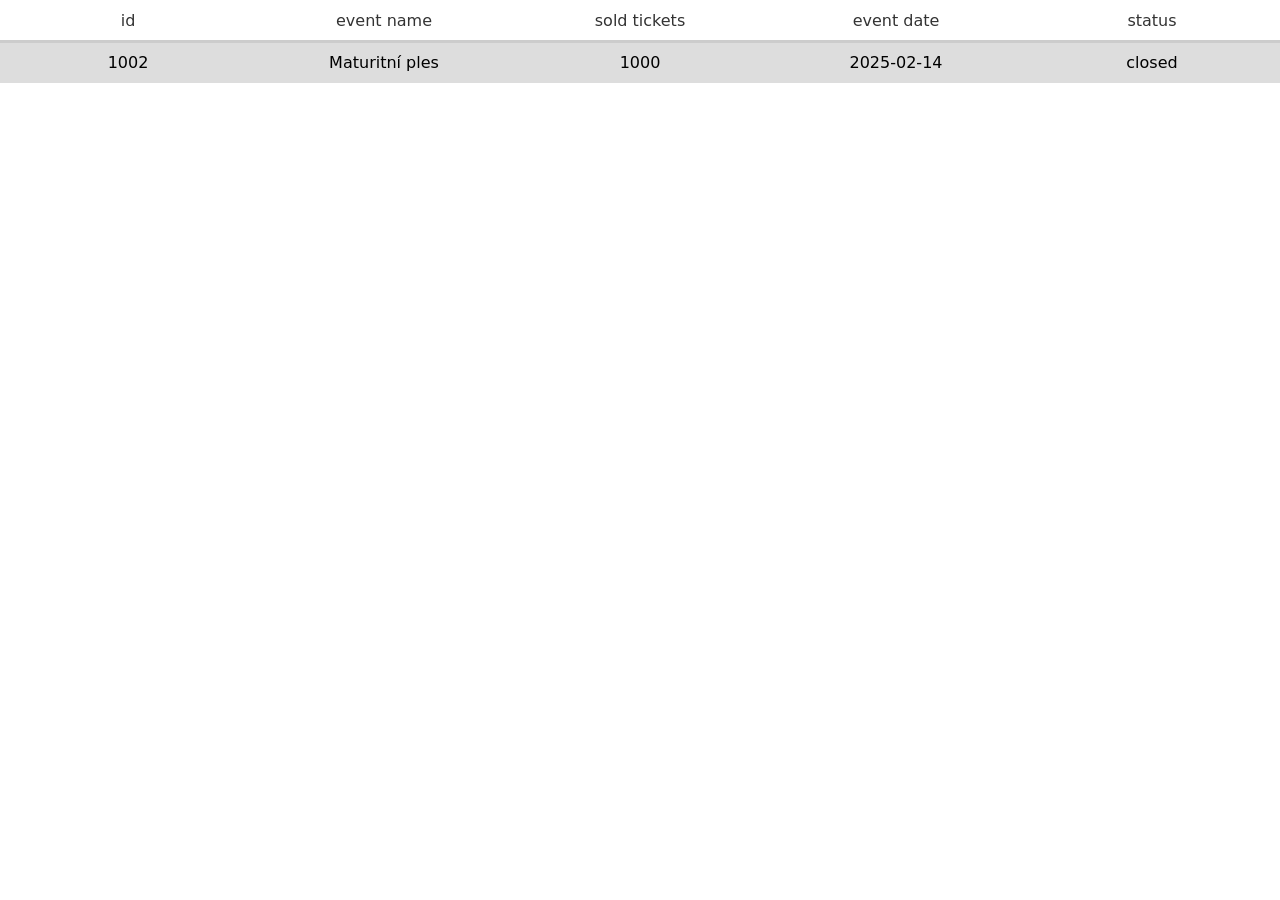
==== web_dashboard/index.html @ aa48d6b9 "dev: temporary dashboard placement" ====
<!DOCTYPE html>
<html lang="en">
<head>
  <meta charset="UTF-8" />
  <title>Image Number Box Editor</title>
  <link rel="stylesheet" href="./styles/event_list.css" />
  <link rel="stylesheet" href="./styles/table.css">
  <link rel="stylesheet" href="./styles/shared_styles.css">


</head>
<body>

  <div id="app">
  </div>

  <script src="./scripts/event_list.js" type="module"></script>
</body>
</html>
---- web_dashboard/styles/table.css ----
.table {
display: flex;
flex-direction: column;
height: 100%;
outline: none;
}

.header {
display: flex;
height: 40px;
background: var(--primary-background);
}
.header.active {
    padding-right: 15px;
}

.header-cell, .cell {
flex: 1;
display: flex;
align-items: center;
justify-content: center;
color: var(--primary-text);
}

.separator {
height: 3px;
background: var(--tertiary-background);
}

.scroll {
  overflow-y: auto;
  scrollbar-color: var(--secondary-background) var(--primary-background);     /* Firefox thumb color + track */
}

.scroll::-webkit-scrollbar {
  width: 15px;
}

.scroll::-webkit-scrollbar-thumb {
  background-color: var(--secondary-background);
  border-radius: 5px;
}

.scroll::-webkit-scrollbar-track {
  background-color: var(--primary-background);
}

.row {
  height: 40px; /* default, or use JS rowHeight */
  line-height: 40px;    
  display: flex;
}

.row.even {
  background-color: var(--secondary-background);
}

.row.odd {
  background-color: var(--tertiary-background);
}

.row.selected {
  background-color: var(--quartiary-background); /* clickedColor */
}

.cell {
height: var(--row-height);
cursor: pointer;
color: var(--contrast-text);
}

.cell.selected {
background: var(--quartiary-background);
}
---- web_dashboard/styles/shared_styles.css ----
:root {
  --primary-background: #141414;
  --secondary-background: #171717;
  --tertiary-background: #1c1c1c;
  --quartiary-background: #202020;
  --button: #3e3e3e;
  --button-hover: #444;
  --contrast-text: #eee;
  --primary-text: #bbb;
}

[data-theme="dark"] {
  --primary-background: #141414;
  --secondary-background: #171717;
  --tertiary-background: #202020;
  --quartiary-background: #2d2d2d;
  --button: #3e3e3e;
  --button-hover: #444;
  --contrast-text: #eee;
  --primary-text: #bbb;
}

[data-theme="light"] {
  --primary-background: #ffffff;
  --secondary-background: #dddddd;
  --tertiary-background: #cccccc;
  --quartiary-background: #bbb;
  --button: #aaaaaa;
  --button-hover: #909090;
  --contrast-text: #000;
  --primary-text: #333;
}

body {
margin: 0;
background: var(--primary-background);
color: var(--primary-text);
font-family: system-ui, sans-serif;
}


@media (prefers-color-scheme: light) {
  :root:not([data-theme]) {
    --primary-background: #ffffff;
    --secondary-background: #dddddd;
    --tertiary-background: #cccccc;
    --quartiary-background: #bbb;
    --button: #aaaaaa;
    --button-hover: #909090;
    --contrast-text: #000;
    --primary-text: #333;
  }
}
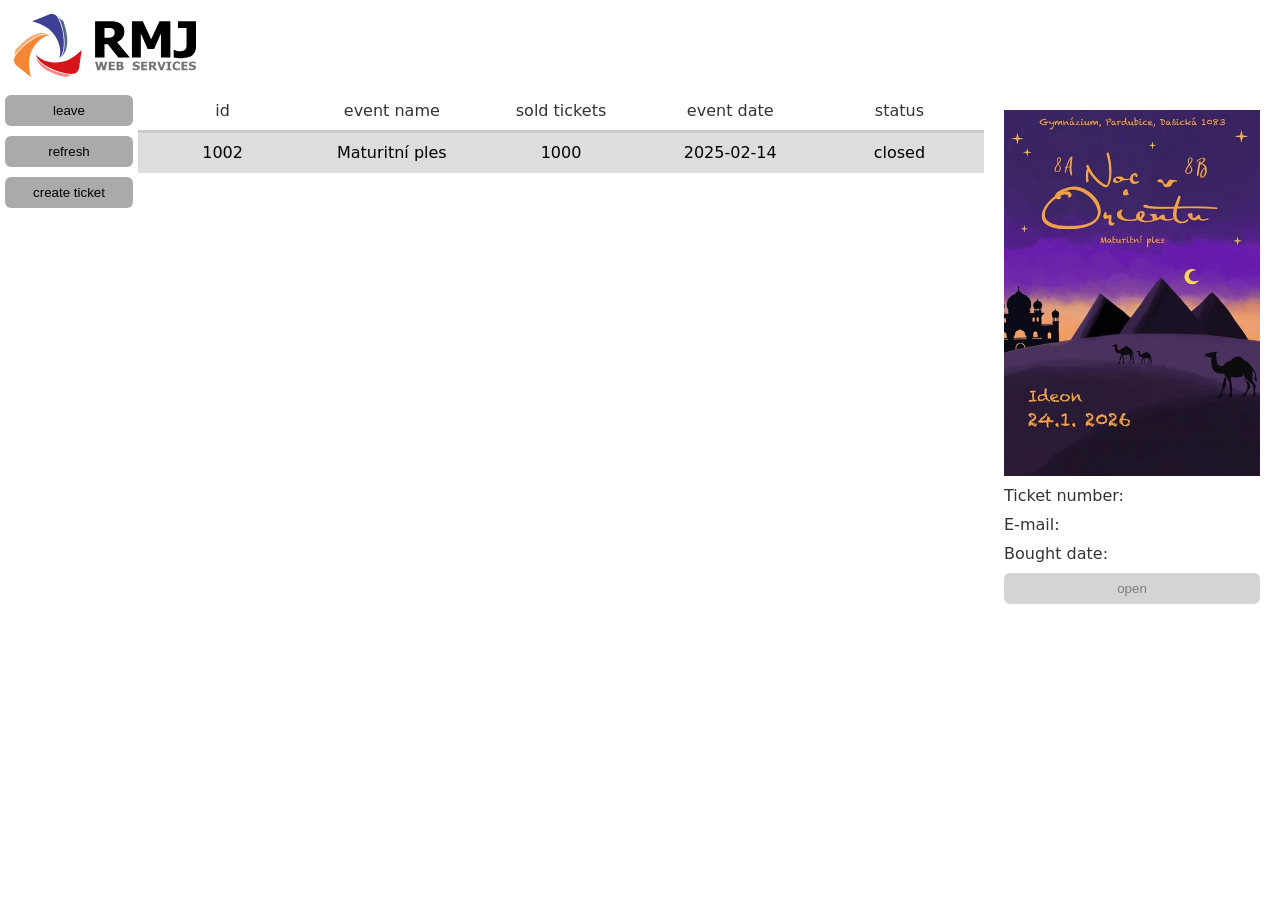
==== commit 8b242c50: "dev: added event list and linked buttons to allow movement along the website" ====
--- a/web_dashboard/index.html
+++ b/web_dashboard/index.html
@@ -3,16 +3,18 @@
 <head>
   <meta charset="UTF-8" />
   <title>Image Number Box Editor</title>
-  <link rel="stylesheet" href="./styles/event_list.css" />
+  <link rel="stylesheet" href="./styles/overlay.css">
+  <link rel="stylesheet" href="./styles/ticket_list.css">
   <link rel="stylesheet" href="./styles/table.css">
+  <link rel="stylesheet" href="./styles/reassurer.css">
+  <link rel="stylesheet" href="./styles/mail_changer.css">
   <link rel="stylesheet" href="./styles/shared_styles.css">
-
-
 </head>
 <body>
 
-  <div id="app">
-  </div>
+  <div id="app"></div>
+  <div id="mail-root" class="mail-root"></div>
+  <div id="yeller-root"></div>
 
   <script src="./scripts/event_list.js" type="module"></script>
 </body>
--- a/web_dashboard/styles/overlay.css
+++ b/web_dashboard/styles/overlay.css
@@ -0,0 +1,9 @@
+.overlay {
+position: fixed;
+inset: 0;
+background: rgba(0, 0, 0, 0.44);
+display: flex;
+align-items: center;
+justify-content: center;
+z-index: 1000;
+}
--- a/web_dashboard/styles/ticket_list.css
+++ b/web_dashboard/styles/ticket_list.css
@@ -0,0 +1,71 @@
+.root {
+display: flex;
+flex-direction: column;
+height: 100vh;
+}
+
+.rightLabel {
+    color: var(--primary-text);
+}
+
+.rightValue {
+    color: var(--contrast-text);
+}
+
+.topbar {
+    background: var(--primary-background);
+    display: flex;
+    align-items: center;
+    padding-left: 1.5vh;
+    height: 10%;
+}
+
+.topbar img {
+    height: 70%;
+}
+
+.main {
+flex: 1;
+display: flex;
+height: 90%;
+}
+
+.leftbar {
+width: 10%;
+background: var(--primary-background);
+padding: 5px;
+display: flex;
+flex-direction: column;
+gap: 10px;
+}
+
+.rightbar {
+background: var(--primary-background);
+padding: 20px;
+display: flex;
+flex-direction: column;
+gap: 10px;
+width: 20%;
+}
+
+.rightbar img {
+width: 100%;
+}
+
+.main-content {
+flex: 1;
+}
+
+button {
+padding: 8px;
+border-radius: 6px;
+border: none;
+background: var(--button);
+color: var(--contrast-text);
+cursor: pointer;
+}
+
+button:disabled {
+opacity: 0.5;
+cursor: default;
+}
--- a/web_dashboard/styles/reassurer.css
+++ b/web_dashboard/styles/reassurer.css
@@ -0,0 +1,41 @@
+.dialog {
+background: var(--primary-background);
+border-radius: 10px;
+padding: 10px;
+width: 50%;
+max-width: 500px;
+min-width: 260px;
+box-sizing: border-box;
+}
+
+.dialog-content {
+display: flex;
+flex-direction: column;
+align-items: center;
+gap: 16px;
+}
+
+.dialog-text {
+font-size: 12pt;
+text-align: center;
+word-wrap: break-word;
+color: var(--contrast-text);
+}
+
+.dialog-buttons {
+display: flex;
+gap: 5px;
+}
+
+.dialog-buttons button {
+padding: 6px 12px;
+border-radius: 4px;
+border: none;
+background: var(--button);
+color: var(--contrast-text);
+cursor: pointer;
+}
+
+.dialog-buttons button:hover {
+background: var(--button-hover);
+}
--- a/web_dashboard/styles/mail_changer.css
+++ b/web_dashboard/styles/mail_changer.css
@@ -0,0 +1,79 @@
+.mail-root {
+width: 100%;
+height: 100%;
+display: flex;
+align-items: center;
+justify-content: center;
+}
+
+.card {
+background: var(--primary-background);
+border-radius: 12px;
+padding: 20px;
+width: 360px;
+box-sizing: border-box;
+}
+
+.card-inner {
+display: flex;
+flex-direction: column;
+gap: 12px;
+}
+
+.title {
+font-size: 18px;
+font-weight: 600;
+text-align: center;
+color: var(--contrast-text);
+}
+
+.field-box {
+background: var(--tertiary-background);
+border-radius: 6px;
+padding: 8px;
+}
+
+.field-row {
+display: flex;
+align-items: center;
+gap: 8px;
+}
+
+.field-label {
+flex: 1;
+color: var(--primary-text);
+text-align: center;
+}
+
+.field-input {
+flex: 4;
+}
+
+.field-input input {
+width: 93%;
+padding: 6px 8px;
+border-radius: 4px;
+border: none;
+outline: none;
+background: var(--primary-background);
+color: var(--contrast-text);
+}
+
+.buttons {
+display: flex;
+gap: 12px;
+justify-content: center;
+}
+
+.buttons button {
+padding: 8px 16px;
+border-radius: 6px;
+border: none;
+cursor: pointer;
+background: var(--button);
+color: var(--contrast-text);
+}
+
+.buttons button:hover {
+background: var(--button-hover);
+}
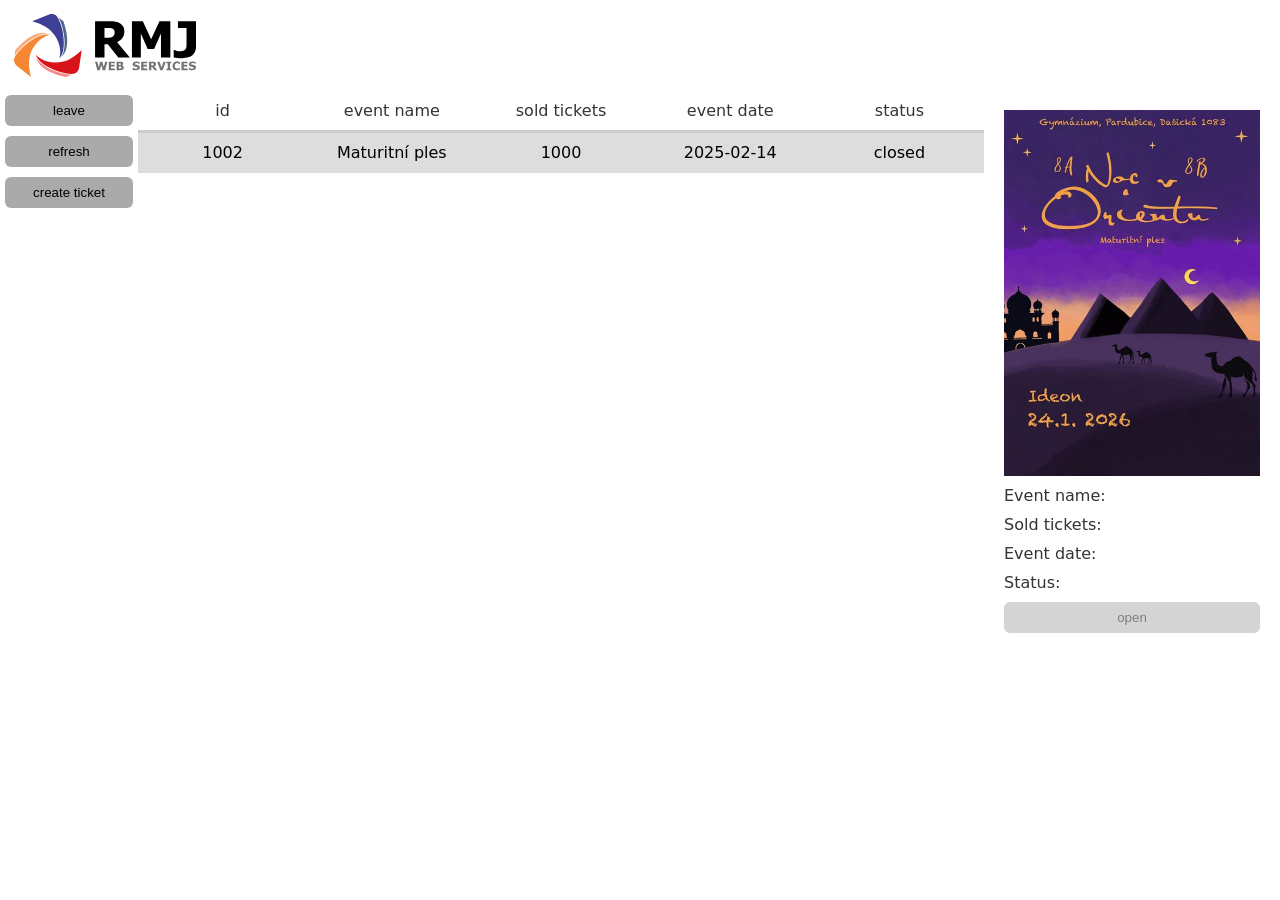
==== commit 53ee8644: "dev: Implement seating arrangement feature with dynamic table selection and email input - Added seat" ====
--- a/web_dashboard/index.html
+++ b/web_dashboard/index.html
@@ -2,7 +2,7 @@
 <html lang="en">
 <head>
   <meta charset="UTF-8" />
-  <title>Image Number Box Editor</title>
+  <title>Event list</title>
   <link rel="stylesheet" href="./styles/overlay.css">
   <link rel="stylesheet" href="./styles/ticket_list.css">
   <link rel="stylesheet" href="./styles/table.css">
@@ -13,8 +13,6 @@
 <body>
 
   <div id="app"></div>
-  <div id="mail-root" class="mail-root"></div>
-  <div id="yeller-root"></div>
 
   <script src="./scripts/event_list.js" type="module"></script>
 </body>
--- a/web_dashboard/styles/table.css
+++ b/web_dashboard/styles/table.css
@@ -14,7 +14,8 @@
     padding-right: 15px;
 }
 
-.header-cell, .cell {
+.header-cell {
+  height: 40px;
 flex: 1;
 display: flex;
 align-items: center;
@@ -64,9 +65,16 @@
 }
 
 .cell {
-height: var(--row-height);
+height: 40px;
+flex: 1;
+display: flex;
+align-items: center;
+justify-content: center;
 cursor: pointer;
 color: var(--contrast-text);
+white-space: nowrap;
+overflow: hidden;
+text-overflow: ellipsis;
 }
 
 .cell.selected {
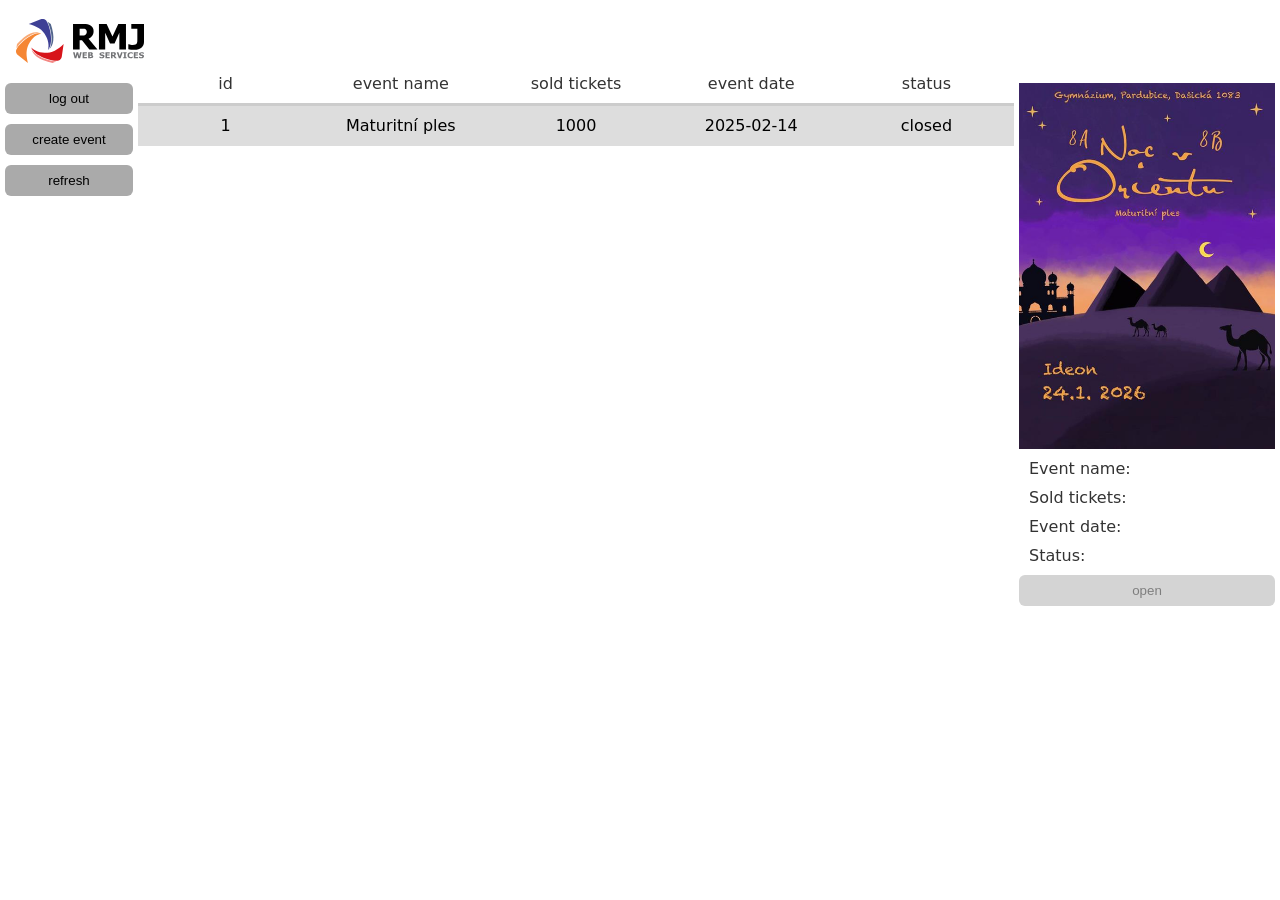
==== commit 0e98fd1e: "dev: phone compatibility" ====
--- a/web_dashboard/index.html
+++ b/web_dashboard/index.html
@@ -1,5 +1,5 @@
 <!DOCTYPE html>
-<html lang="en">
+<html lang="cs">
 <head>
   <meta charset="UTF-8" />
   <title>Event list</title>
@@ -9,11 +9,14 @@
   <link rel="stylesheet" href="./styles/reassurer.css">
   <link rel="stylesheet" href="./styles/mail_changer.css">
   <link rel="stylesheet" href="./styles/shared_styles.css">
+  <link rel="stylesheet" href="./styles/loading.css">
+  <link rel="icon" href="../assets/RMJ_icon.svg">
 </head>
 <body>
-
   <div id="app"></div>
-
+  <div id="mail-root" class="mail-root">
+    
+  </div>
   <script src="./scripts/event_list.js" type="module"></script>
 </body>
 </html>
--- a/web_dashboard/styles/ticket_list.css
+++ b/web_dashboard/styles/ticket_list.css
@@ -1,7 +1,14 @@
 .root {
-display: flex;
-flex-direction: column;
-height: 100vh;
+    display: flex;
+    flex-direction: column;
+    height: 100vh;
+    overflow: hidden;
+}
+
+.rightRow {
+    padding: 0px 10px;  
+    display: flex; 
+    justify-content: space-between;
 }
 
 .rightLabel {
@@ -15,9 +22,9 @@
 .topbar {
     background: var(--primary-background);
     display: flex;
-    align-items: center;
-    padding-left: 1.5vh;
-    height: 10%;
+    align-items: end;
+    padding-left: 1.8vh;
+    height: 7%;
 }
 
 .topbar img {
@@ -25,47 +32,137 @@
 }
 
 .main {
-flex: 1;
-display: flex;
-height: 90%;
+    flex: 1;
+    display: flex;
+    height: 90vh;
+    width: 100vw;
 }
 
 .leftbar {
-width: 10%;
-background: var(--primary-background);
-padding: 5px;
-display: flex;
-flex-direction: column;
-gap: 10px;
+    width: 10%;
+    background: var(--primary-background);
+    padding: 20px 5px;
+    display: flex;
+    flex-direction: column;
+    gap: 10px;
+    height: 100%;
 }
 
 .rightbar {
-background: var(--primary-background);
-padding: 20px;
-display: flex;
-flex-direction: column;
-gap: 10px;
-width: 20%;
+    background: var(--primary-background);
+    padding: 20px 5px;
+    display: flex;
+    flex-direction: column;
+    gap: 10px;
+    width: 20%;
 }
 
 .rightbar img {
-width: 100%;
+    width: auto;
+    height: auto;
+    object-fit: contain;
+    display: block;
+    max-width: 100%;
+    max-height: 60%;
 }
 
 .main-content {
-flex: 1;
+    flex: 1;
+    height: 100%;
+    padding-bottom: 10px;
 }
 
 button {
-padding: 8px;
-border-radius: 6px;
-border: none;
-background: var(--button);
-color: var(--contrast-text);
-cursor: pointer;
+    padding: 8px;
+    border-radius: 6px;
+    border: none;
+    background: var(--button);
+    color: var(--contrast-text);
+    cursor: pointer;
 }
 
 button:disabled {
-opacity: 0.5;
-cursor: default;
+    opacity: 0.5;
+    cursor: default;
+}
+
+@media (max-width:480px)  {
+    
+    .leftbar .leave-button {
+        width: 15vw;
+        height: 6vh;
+        padding: 3px;
+        color: #00000000;
+        background: url("../assets/back.png") no-repeat 8px center;
+        background-size: 100% 100%;
+        background-repeat: no-repeat;
+        background-position: center;
+        background-size: contain;
+    }
+    
+    .leftbar .refresh-button {
+        width: 15vw;
+        height: 6vh;
+    }
+    
+    .rightbar img {
+        display: None;
+    }
+
+    .rightbar {
+        width: auto;
+        margin: 0 5%;
+        padding: 0;
+        gap: 0;
+    }
+
+    .rightbar button {
+        margin-bottom: 10px;
+        width: 100%;
+    }
+
+    .rightLabel {
+        display: None;
+    }
+
+    .rightValue {
+        display: None;
+    }
+
+    .main {
+        flex-direction: column;
+    }
+
+    .main-content {
+        height: 60vh;
+    }
+    
+    .table {
+        height: 100%;
+    }
+
+    .leftbar {
+        flex-direction: row;
+        width: auto;
+        margin: 0.5% 3%;
+        padding: 0;
+        gap: 10px;
+        height: auto;
+    }
+
+    .leftbar button {
+        width: 100%;
+        height: auto;
+    }
+
+    .topbar {
+        height: 7%;
+        padding-left: 0;
+        padding-right: 2%;
+        justify-content: center;
+        align-content: center;
+        align-items: center;
+    }
+    
+    
 }
--- a/web_dashboard/styles/table.css
+++ b/web_dashboard/styles/table.css
@@ -21,6 +21,7 @@
 align-items: center;
 justify-content: center;
 color: var(--primary-text);
+white-space: nowrap;
 }
 
 .separator {
--- a/web_dashboard/styles/reassurer.css
+++ b/web_dashboard/styles/reassurer.css
@@ -38,4 +38,158 @@
 
 .dialog-buttons button:hover {
 background: var(--button-hover);
-}+}
+
+/* Overlay */
+#mail-root {
+  display: none;
+  position: fixed;
+  inset: 0;
+  z-index: 1000;
+}
+
+.overlay {
+  position: fixed;
+  inset: 0;
+  background: rgba(0, 0, 0, 0.45);
+  display: flex;
+  align-items: center;
+  justify-content: center;
+  backdrop-filter: blur(2px);
+}
+
+/* Card */
+.card {
+  background: var(--secondary-background);
+  border-radius: 14px;
+  box-shadow: 0 20px 40px rgba(0, 0, 0, 0.4);
+  width: 420px;
+  max-width: 90%;
+  animation: scaleIn 0.15s ease-out;
+}
+
+.card-inner {
+  padding: 22px;
+  display: flex;
+  flex-direction: column;
+  gap: 18px;
+}
+
+/* Title */
+.title {
+  font-size: 1.35rem;
+  font-weight: 600;
+  text-align: center;
+  color: var(--contrast-text);
+}
+
+/* Fields */
+.field-box {
+  display: flex;
+  flex-direction: column;
+  gap: 12px;
+}
+
+.field-row {
+  display: grid;
+  grid-template-columns: 1fr 2fr;
+  align-items: center;
+  gap: 12px;
+}
+
+.field-label {
+  font-size: 0.9rem;
+  color: var(--primary-text);
+}
+
+/* Inputs */
+.field-input input,
+.field-input select {
+  width: 100%;
+  padding: 8px 10px;
+  border-radius: 8px;
+  background: var(--tertiary-background);
+  border: 1px solid var(--quartiary-background);
+  color: var(--contrast-text);
+  font-size: 0.9rem;
+  transition: border 0.2s, box-shadow 0.2s;
+}
+
+.field-input input::placeholder {
+  color: var(--primary-text);
+}
+
+.field-input input:focus,
+.field-input select:focus {
+  outline: none;
+  border-color: var(--button-hover);
+  box-shadow: 0 0 0 2px rgba(255, 255, 255, 0.05);
+}
+
+/* Field button (EntryType.BUTTON) */
+.field-input button {
+  width: 100%;
+  padding: 8px 10px;
+  border-radius: 8px;
+  background: var(--button);
+  border: none;
+  color: var(--contrast-text);
+  cursor: pointer;
+  transition: background 0.2s, transform 0.1s;
+}
+
+.field-input button:hover {
+  background: var(--button-hover);
+}
+
+.field-input button:active {
+  transform: scale(0.97);
+}
+
+/* Footer buttons */
+.buttons {
+  display: flex;
+  justify-content: flex-end;
+  gap: 10px;
+}
+
+.buttons button {
+  padding: 8px 14px;
+  border-radius: 8px;
+  border: none;
+  cursor: pointer;
+  font-size: 0.9rem;
+  transition: background 0.2s, transform 0.1s;
+}
+
+/* Primary (Confirm) */
+.buttons button:first-child {
+  background: var(--button);
+  color: var(--contrast-text);
+}
+
+.buttons button:first-child:hover {
+  background: var(--button-hover);
+}
+
+/* Secondary (Cancel) */
+.buttons button:last-child {
+  background: transparent;
+  color: var(--primary-text);
+}
+
+.buttons button:last-child:hover {
+  color: var(--contrast-text);
+}
+
+/* Animation */
+@keyframes scaleIn {
+  from {
+    transform: scale(0.96);
+    opacity: 0;
+  }
+  to {
+    transform: scale(1);
+    opacity: 1;
+  }
+}
--- a/web_dashboard/styles/shared_styles.css
+++ b/web_dashboard/styles/shared_styles.css
@@ -35,6 +35,8 @@
 margin: 0;
 background: var(--primary-background);
 color: var(--primary-text);
+width: 100vw;
+height: 100vh;
 font-family: system-ui, sans-serif;
 }
 
--- a/web_dashboard/styles/loading.css
+++ b/web_dashboard/styles/loading.css
@@ -0,0 +1,20 @@
+#loader {
+    position: absolute;
+    top: 40%;
+    left: 40%;
+    width: 100px;
+    animation: spin 2.5s cubic-bezier(.68,-0.55,.27,1.55) infinite;
+    transform-origin: center;
+    transform: translate(-50%, -50%);
+}
+
+body{
+    align-content: center;
+    justify-content: center;
+    display: flex;
+}
+
+@keyframes spin {
+  from { transform: rotate(0deg); }
+  to { transform: rotate(360deg); }
+}
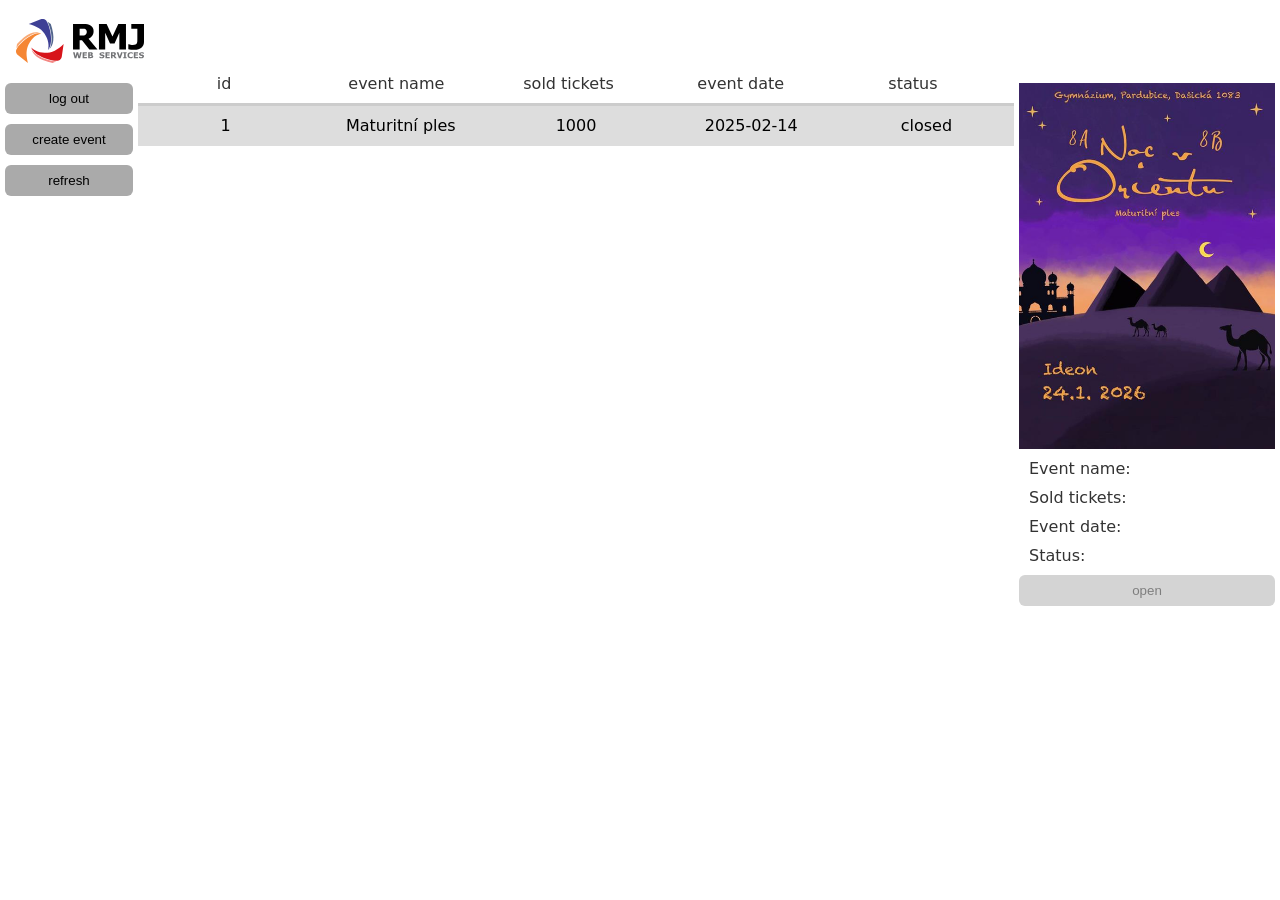
==== commit b7d2278c: "fix: missing meta tag" ====
--- a/web_dashboard/index.html
+++ b/web_dashboard/index.html
@@ -2,6 +2,7 @@
 <html lang="cs">
 <head>
   <meta charset="UTF-8" />
+  <meta name="viewport" content="width=device-width, initial-scale=1" />
   <title>Event list</title>
   <link rel="stylesheet" href="./styles/overlay.css">
   <link rel="stylesheet" href="./styles/ticket_list.css">
--- a/web_dashboard/styles/table.css
+++ b/web_dashboard/styles/table.css
@@ -9,8 +9,6 @@
 display: flex;
 height: 40px;
 background: var(--primary-background);
-}
-.header.active {
     padding-right: 15px;
 }
 
@@ -81,3 +79,9 @@
 .cell.selected {
 background: var(--quartiary-background);
 }
+
+@media (max-width:480px)  {
+  .header {
+        padding-right: 0;
+    }
+}
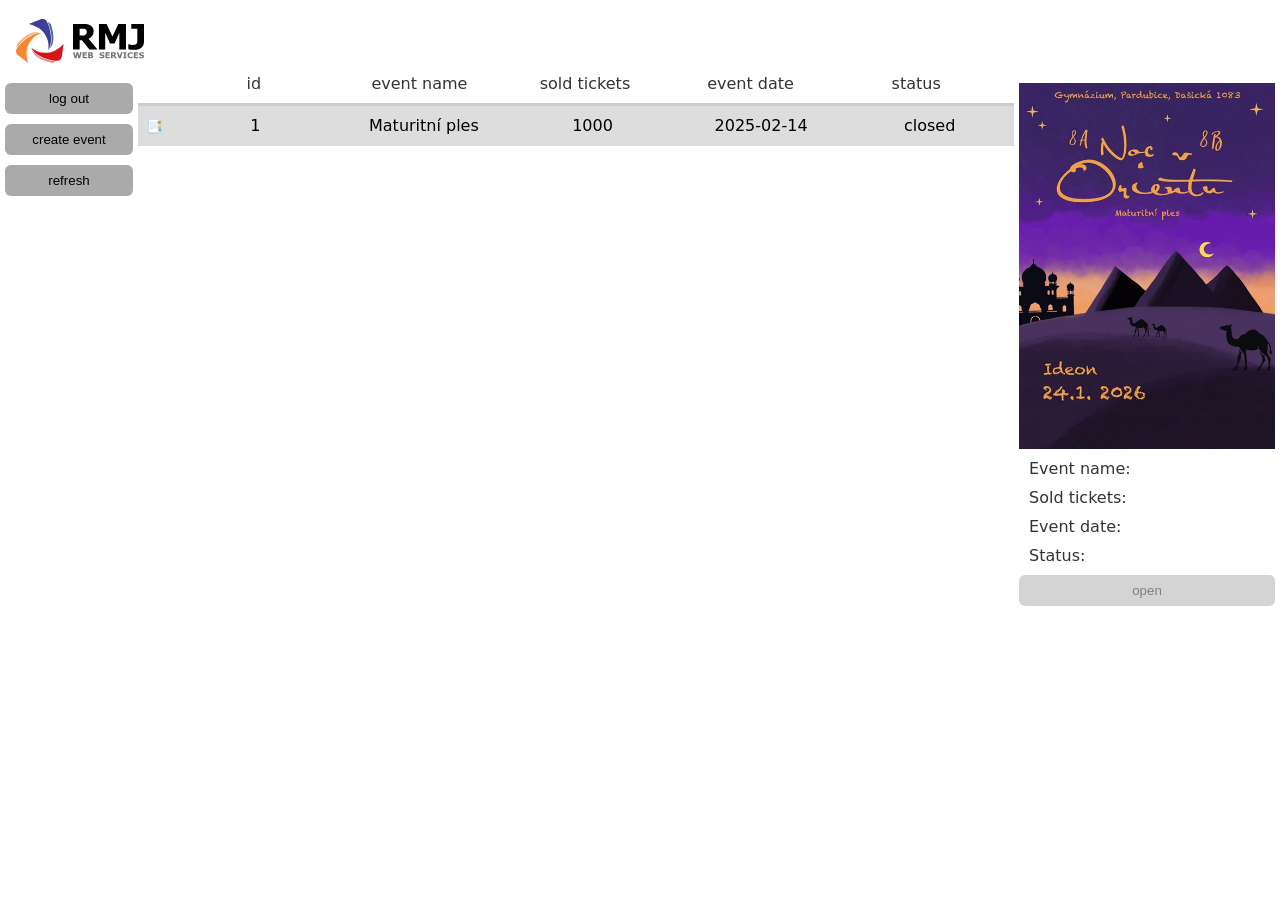
==== commit f67cadb3: "makes all api calls to a domain stored in config.js, implements tickets to stand" ====
--- a/web_dashboard/index.html
+++ b/web_dashboard/index.html
@@ -1,23 +1,22 @@
-<!DOCTYPE html>
+<!doctype html>
 <html lang="cs">
-<head>
-  <meta charset="UTF-8" />
-  <meta name="viewport" content="width=device-width, initial-scale=1" />
-  <title>Event list</title>
-  <link rel="stylesheet" href="./styles/overlay.css">
-  <link rel="stylesheet" href="./styles/ticket_list.css">
-  <link rel="stylesheet" href="./styles/table.css">
-  <link rel="stylesheet" href="./styles/reassurer.css">
-  <link rel="stylesheet" href="./styles/mail_changer.css">
-  <link rel="stylesheet" href="./styles/shared_styles.css">
-  <link rel="stylesheet" href="./styles/loading.css">
-  <link rel="icon" href="../assets/RMJ_icon.svg">
-</head>
-<body>
-  <div id="app"></div>
-  <div id="mail-root" class="mail-root">
-    
-  </div>
-  <script src="./scripts/event_list.js" type="module"></script>
-</body>
+    <head>
+        <meta charset="UTF-8" />
+        <meta name="viewport" content="width=device-width, initial-scale=1" />
+        <title>Event list</title>
+        <link rel="stylesheet" href="./styles/overlay.css" />
+        <link rel="stylesheet" href="./styles/ticket_list.css" />
+        <link rel="stylesheet" href="./styles/table.css" />
+        <link rel="stylesheet" href="./styles/reassurer.css" />
+        <link rel="stylesheet" href="./styles/mail_changer.css" />
+        <link rel="stylesheet" href="./styles/shared_styles.css" />
+        <link rel="stylesheet" href="./styles/loading.css" />
+        <link rel="icon" href="../assets/RMJ_icon.svg" />
+    </head>
+    <body>
+        <div id="app"></div>
+        <div id="mail-root" class="mail-root"></div>
+        <div id="toast" class="toast"></div>
+        <script src="./scripts/event_list.js" type="module"></script>
+    </body>
 </html>
--- a/web_dashboard/styles/ticket_list.css
+++ b/web_dashboard/styles/ticket_list.css
@@ -6,8 +6,8 @@
 }
 
 .rightRow {
-    padding: 0px 10px;  
-    display: flex; 
+    padding: 0px 10px;
+    display: flex;
     justify-content: space-between;
 }
 
@@ -86,8 +86,35 @@
     cursor: default;
 }
 
-@media (max-width:480px)  {
-    
+.toast {
+    position: fixed;
+    bottom: 20px;
+    left: 50%;
+    transform: translateX(-50%) translateY(100px);
+    background: #333;
+    color: white;
+    padding: 12px 20px;
+    border-radius: 8px;
+    font-size: 14px;
+    opacity: 0;
+    transition: all 0.3s ease;
+    pointer-events: none;
+    z-index: 9999;
+}
+
+.toast.show {
+    opacity: 1;
+    transform: translateX(-50%) translateY(0);
+}
+
+.copy-btn {
+    min-width: 15px;
+    height: 100%;
+    background-color: var(--secondary-background);
+    color: var(--primary-text);
+}
+
+@media (max-width: 480px) {
     .leftbar .leave-button {
         width: 15vw;
         height: 6vh;
@@ -99,12 +126,12 @@
         background-position: center;
         background-size: contain;
     }
-    
+
     .leftbar .refresh-button {
         width: 15vw;
         height: 6vh;
     }
-    
+
     .rightbar img {
         display: None;
     }
@@ -136,7 +163,7 @@
     .main-content {
         height: 60vh;
     }
-    
+
     .table {
         height: 100%;
     }
@@ -163,6 +190,4 @@
         align-content: center;
         align-items: center;
     }
-    
-    
-}+}
--- a/web_dashboard/styles/table.css
+++ b/web_dashboard/styles/table.css
@@ -1,87 +1,88 @@
 .table {
-display: flex;
-flex-direction: column;
-height: 100%;
-outline: none;
+    display: flex;
+    flex-direction: column;
+    height: 100%;
+    outline: none;
 }
 
 .header {
-display: flex;
-height: 40px;
-background: var(--primary-background);
+    display: flex;
+    height: 40px;
+    background: var(--primary-background);
     padding-right: 15px;
+    padding-left: 33px;
 }
 
 .header-cell {
-  height: 40px;
-flex: 1;
-display: flex;
-align-items: center;
-justify-content: center;
-color: var(--primary-text);
-white-space: nowrap;
+    height: 40px;
+    flex: 1;
+    display: flex;
+    align-items: center;
+    justify-content: center;
+    color: var(--primary-text);
+    white-space: nowrap;
 }
 
 .separator {
-height: 3px;
-background: var(--tertiary-background);
+    height: 3px;
+    background: var(--tertiary-background);
 }
 
 .scroll {
-  overflow-y: auto;
-  scrollbar-color: var(--secondary-background) var(--primary-background);     /* Firefox thumb color + track */
+    overflow-y: auto;
+    scrollbar-color: var(--secondary-background) var(--primary-background); /* Firefox thumb color + track */
 }
 
 .scroll::-webkit-scrollbar {
-  width: 15px;
+    width: 15px;
 }
 
 .scroll::-webkit-scrollbar-thumb {
-  background-color: var(--secondary-background);
-  border-radius: 5px;
+    background-color: var(--secondary-background);
+    border-radius: 5px;
 }
 
 .scroll::-webkit-scrollbar-track {
-  background-color: var(--primary-background);
+    background-color: var(--primary-background);
 }
 
 .row {
-  height: 40px; /* default, or use JS rowHeight */
-  line-height: 40px;    
-  display: flex;
+    height: 40px; /* default, or use JS rowHeight */
+    line-height: 40px;
+    display: flex;
 }
 
 .row.even {
-  background-color: var(--secondary-background);
+    background-color: var(--secondary-background);
 }
 
 .row.odd {
-  background-color: var(--tertiary-background);
+    background-color: var(--tertiary-background);
 }
 
 .row.selected {
-  background-color: var(--quartiary-background); /* clickedColor */
+    background-color: var(--quartiary-background); /* clickedColor */
 }
 
 .cell {
-height: 40px;
-flex: 1;
-display: flex;
-align-items: center;
-justify-content: center;
-cursor: pointer;
-color: var(--contrast-text);
-white-space: nowrap;
-overflow: hidden;
-text-overflow: ellipsis;
+    height: 40px;
+    flex: 1;
+    display: flex;
+    align-items: center;
+    justify-content: center;
+    cursor: pointer;
+    color: var(--contrast-text);
+    white-space: nowrap;
+    overflow: hidden;
+    text-overflow: ellipsis;
 }
 
 .cell.selected {
-background: var(--quartiary-background);
+    background: var(--quartiary-background);
 }
 
-@media (max-width:480px)  {
-  .header {
+@media (max-width: 480px) {
+    .header {
         padding-right: 0;
     }
 }
